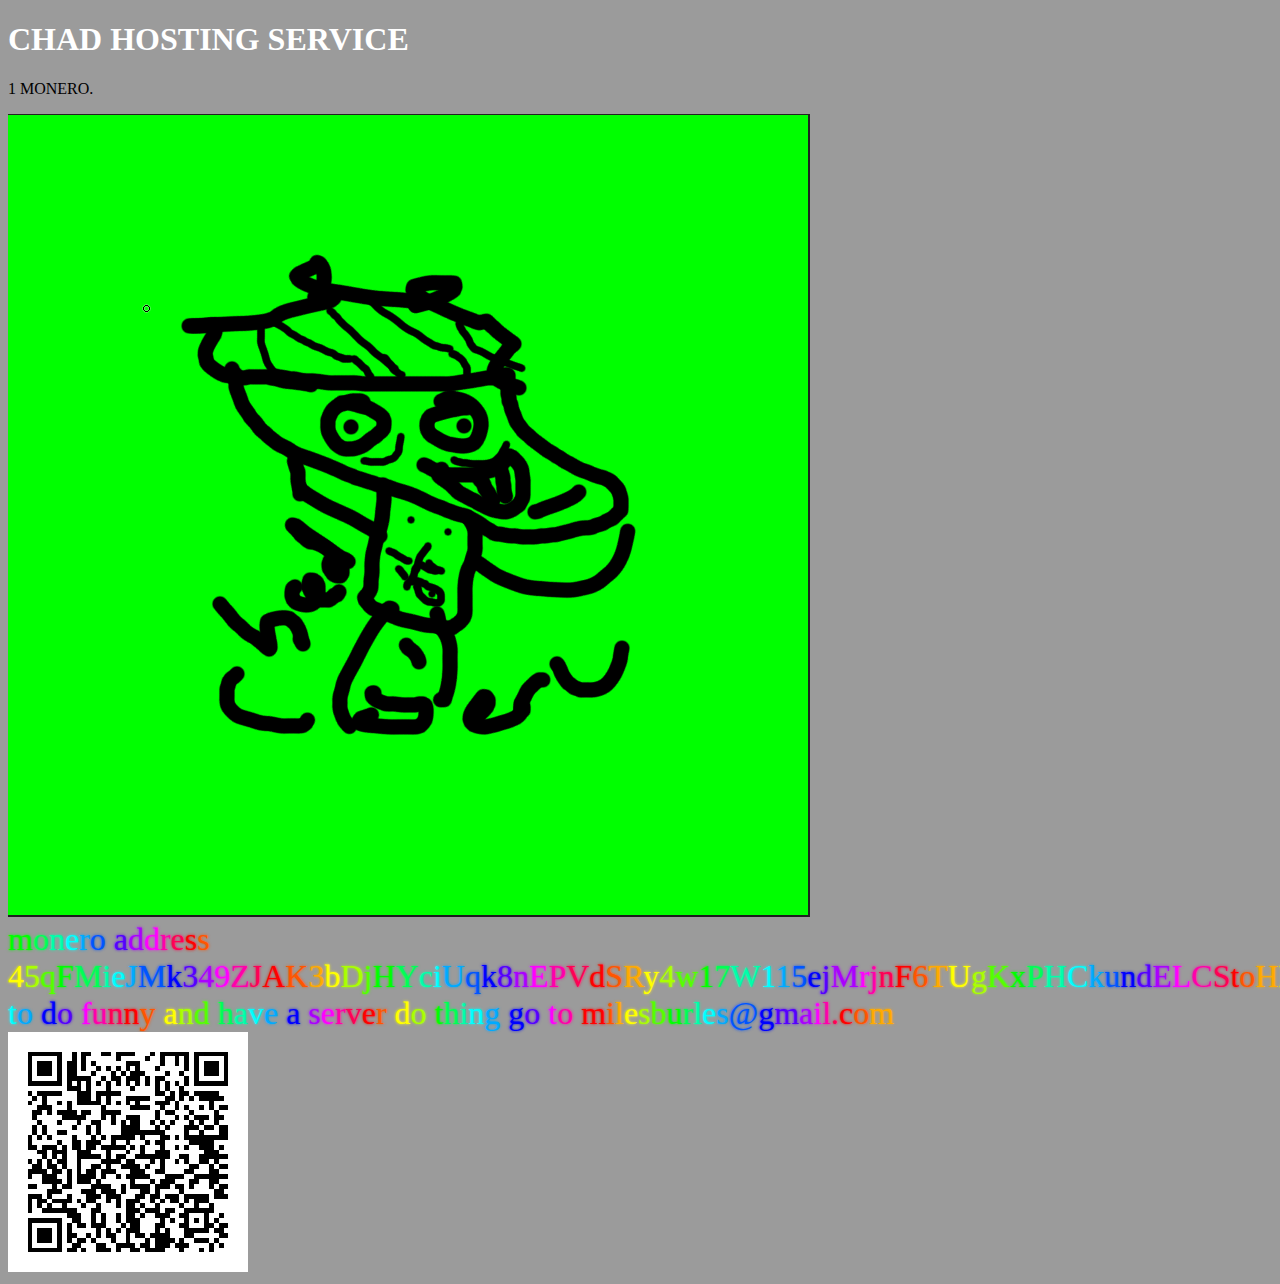
==== index.html @ 04d17eb7 "Update index.html" ====
<!DOCTYPE html>

<html>
<head>
  <style>
      body {
         background-color: rgb(155,155, 155);
         font-family: cursive;
      }
   </style>
	<script type="text/javascript">
// <![CDATA[
var speed=100; // speed colours change, 1 second = 1000
var glow=3; // can be set from '0' for no glow, to 10
var raincol=new Array("#ff0000", "#ff5500", "#ffaa00", "#ffff00", "#aaff00", "#55ff00", "#00ff00", "#00ff55", "#00ffaa", "#00ffff", "#00aaff", "#0055ff", "#0000ff", "#5500ff", "#aa00ff", "#ff00ff", "#ff00aa", "#ff0055"); // change the colours if you want to
var alink="https://chadserverhost.github.io/"; // page to link text to (set to ="" for no link)

var rainbow, raintxt, raincnt=0;

function addLoadEvent(funky) {
  var oldonload=window.onload;
  if (typeof(oldonload)!='function') window.onload=funky;
  else window.onload=function() {
    if (oldonload) oldonload();
    funky();
  }
}

addLoadEvent(regenbogen);

function regenbogen() { if (document.getElementById) {
  var i, rainbeau;
  rainbow=document.getElementById("rainbow");
  raintxt=rainbow.firstChild.nodeValue;
  while (rainbow.childNodes.length) rainbow.removeChild(rainbow.childNodes[0]);
  for (i=0; i<raintxt.length; i++) {
    rainbeau=document.createElement("span");
    rainbeau.setAttribute("id", "rain"+i);
    rainbeau.appendChild(document.createTextNode(raintxt.charAt(i)));
    if (alink) {
      rainbeau.style.cursor="pointer";
      rainbeau.onclick=function() { top.location.href=alink; }
    }
    rainbow.appendChild(rainbeau);
  }
  rainbow=setInterval ("raining()", speed);
}}

function raining() {
  var i, c;
  for (i=0; i<raintxt.length; i++) {
    c=raincol[(i+raincnt)%raincol.length];
    document.getElementById("rain"+i).style.color=c;
	if (glow) document.getElementById("rain"+i).style.textShadow=c+" 0px 0px "+glow+"px";
  }
  raincnt++;
}
// ]]>
</script>
<title>CHAD BROSKI</title>
<link rel="icon" type="image/x-icon" href="image.ico">
</head>
<body>

<h1 style="color: white;"> CHAD HOSTING SERVICE </h1>
<p>1 MONERO.</p>
<img src="image.png" alt="CHADBROSKI"><br>
 <!---hehe i was here--->
  <span id="rainbow" style="font-size: 200%;">monero address 45qFMieJMk349ZJAK3bDjHYciUqk8nEPVdSRy4w17W115ejMrjnF6TUgKxPHCkundELCStoHBfNrYE8cDHTWZf8DQWmSr5U to do funny and have a server do thing go to milesburles@gmail.com</span><br>
<!---  <h3 class="glow">monero address 45qFMieJMk349ZJAK3bDjHYciUqk8nEPVdSRy4w17W115ejMrjnF6TUgKxPHCkundELCStoHBfNrYE8cDHTWZf8DQWmSr5U</h3>--->
<img src="monerowallet.png" alt="walletqrcode"><br>

</body>
</html>
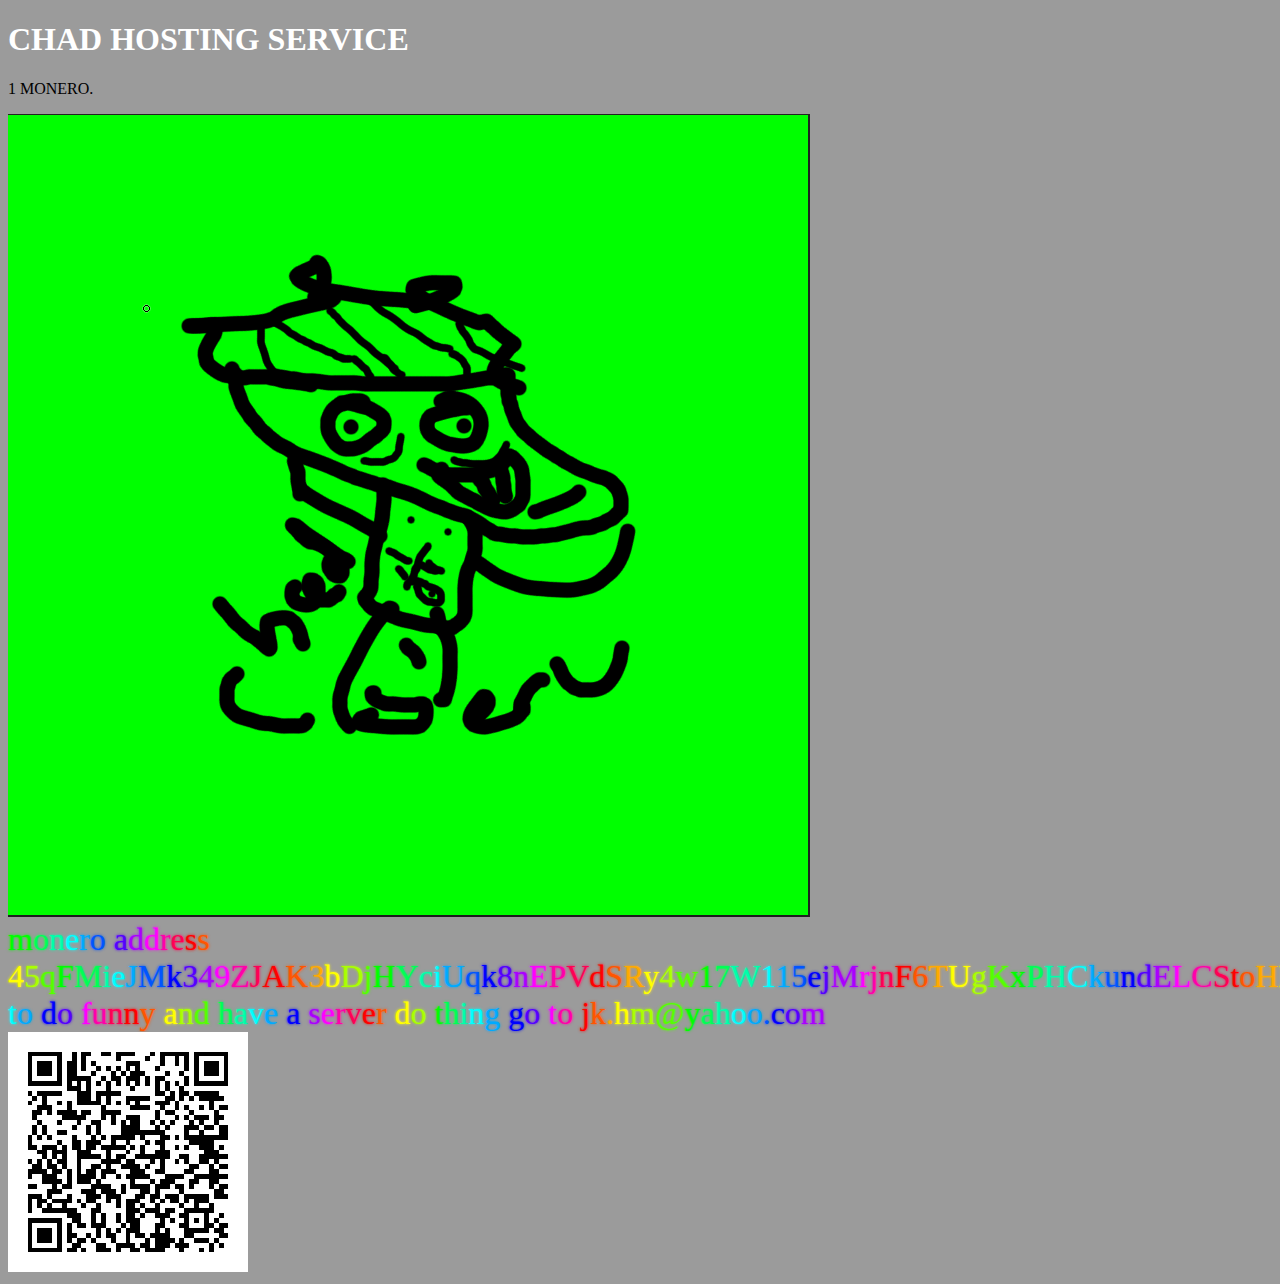
==== commit 67013827: "Update index.html" ====
--- a/index.html
+++ b/index.html
@@ -66,7 +66,7 @@
 <p>1 MONERO.</p>
 <img src="image.png" alt="CHADBROSKI"><br>
  <!---hehe i was here--->
-  <span id="rainbow" style="font-size: 200%;">monero address 45qFMieJMk349ZJAK3bDjHYciUqk8nEPVdSRy4w17W115ejMrjnF6TUgKxPHCkundELCStoHBfNrYE8cDHTWZf8DQWmSr5U to do funny and have a server do thing go to milesburles@gmail.com</span><br>
+  <span id="rainbow" style="font-size: 200%;">monero address 45qFMieJMk349ZJAK3bDjHYciUqk8nEPVdSRy4w17W115ejMrjnF6TUgKxPHCkundELCStoHBfNrYE8cDHTWZf8DQWmSr5U to do funny and have a server do thing go to jk.hm@yahoo.com</span><br>
 <!---  <h3 class="glow">monero address 45qFMieJMk349ZJAK3bDjHYciUqk8nEPVdSRy4w17W115ejMrjnF6TUgKxPHCkundELCStoHBfNrYE8cDHTWZf8DQWmSr5U</h3>--->
 <img src="monerowallet.png" alt="walletqrcode"><br>
 
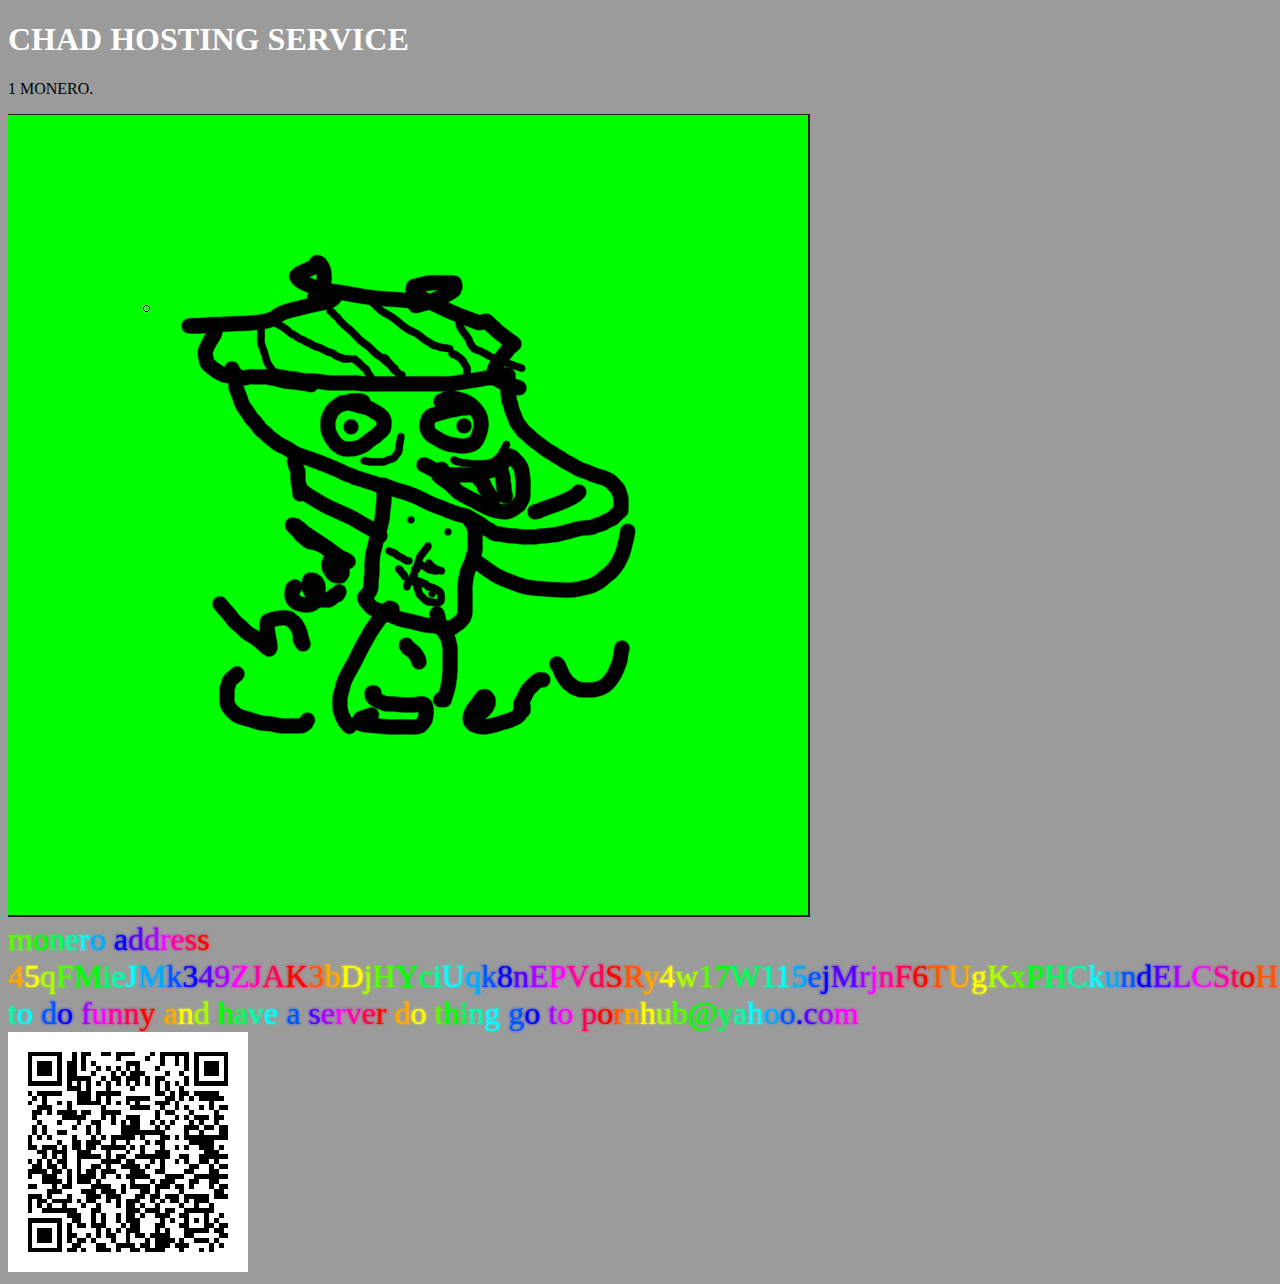
==== commit feb92e44: "Update index.html" ====
--- a/index.html
+++ b/index.html
@@ -66,9 +66,10 @@
 <p>1 MONERO.</p>
 <img src="image.png" alt="CHADBROSKI"><br>
  <!---hehe i was here--->
-  <span id="rainbow" style="font-size: 200%;">monero address 45qFMieJMk349ZJAK3bDjHYciUqk8nEPVdSRy4w17W115ejMrjnF6TUgKxPHCkundELCStoHBfNrYE8cDHTWZf8DQWmSr5U to do funny and have a server do thing go to jk.hm@yahoo.com</span><br>
+  <span id="rainbow" style="font-size: 200%;">monero address 45qFMieJMk349ZJAK3bDjHYciUqk8nEPVdSRy4w17W115ejMrjnF6TUgKxPHCkundELCStoHBfNrYE8cDHTWZf8DQWmSr5U to do funny and have a server do thing go to pornhub@yahoo.com</span><br>
 <!---  <h3 class="glow">monero address 45qFMieJMk349ZJAK3bDjHYciUqk8nEPVdSRy4w17W115ejMrjnF6TUgKxPHCkundELCStoHBfNrYE8cDHTWZf8DQWmSr5U</h3>--->
 <img src="monerowallet.png" alt="walletqrcode"><br>
+	<!--epic leak rn-->
 
 </body>
 </html>
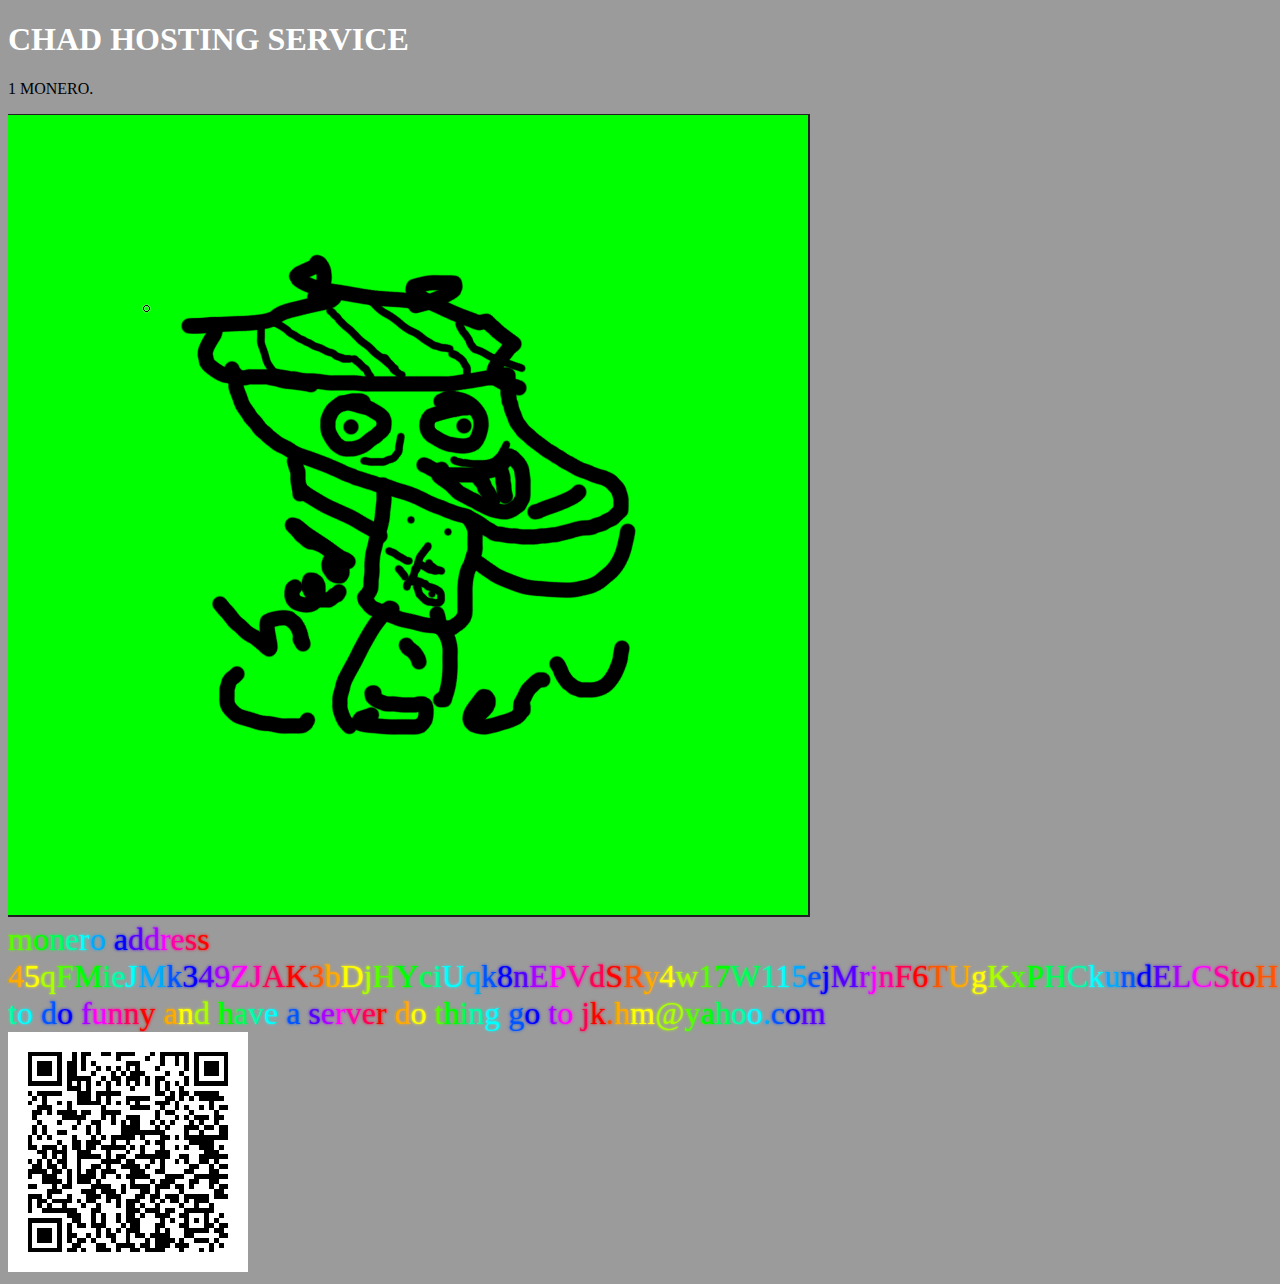
==== commit 5b3c0194: "Update index.html" ====
--- a/index.html
+++ b/index.html
@@ -66,7 +66,7 @@
 <p>1 MONERO.</p>
 <img src="image.png" alt="CHADBROSKI"><br>
  <!---hehe i was here--->
-  <span id="rainbow" style="font-size: 200%;">monero address 45qFMieJMk349ZJAK3bDjHYciUqk8nEPVdSRy4w17W115ejMrjnF6TUgKxPHCkundELCStoHBfNrYE8cDHTWZf8DQWmSr5U to do funny and have a server do thing go to pornhub@yahoo.com</span><br>
+  <span id="rainbow" style="font-size: 200%;">monero address 45qFMieJMk349ZJAK3bDjHYciUqk8nEPVdSRy4w17W115ejMrjnF6TUgKxPHCkundELCStoHBfNrYE8cDHTWZf8DQWmSr5U to do funny and have a server do thing go to jk.hm@yahoo.com</span><br>
 <!---  <h3 class="glow">monero address 45qFMieJMk349ZJAK3bDjHYciUqk8nEPVdSRy4w17W115ejMrjnF6TUgKxPHCkundELCStoHBfNrYE8cDHTWZf8DQWmSr5U</h3>--->
 <img src="monerowallet.png" alt="walletqrcode"><br>
 	<!--epic leak rn-->
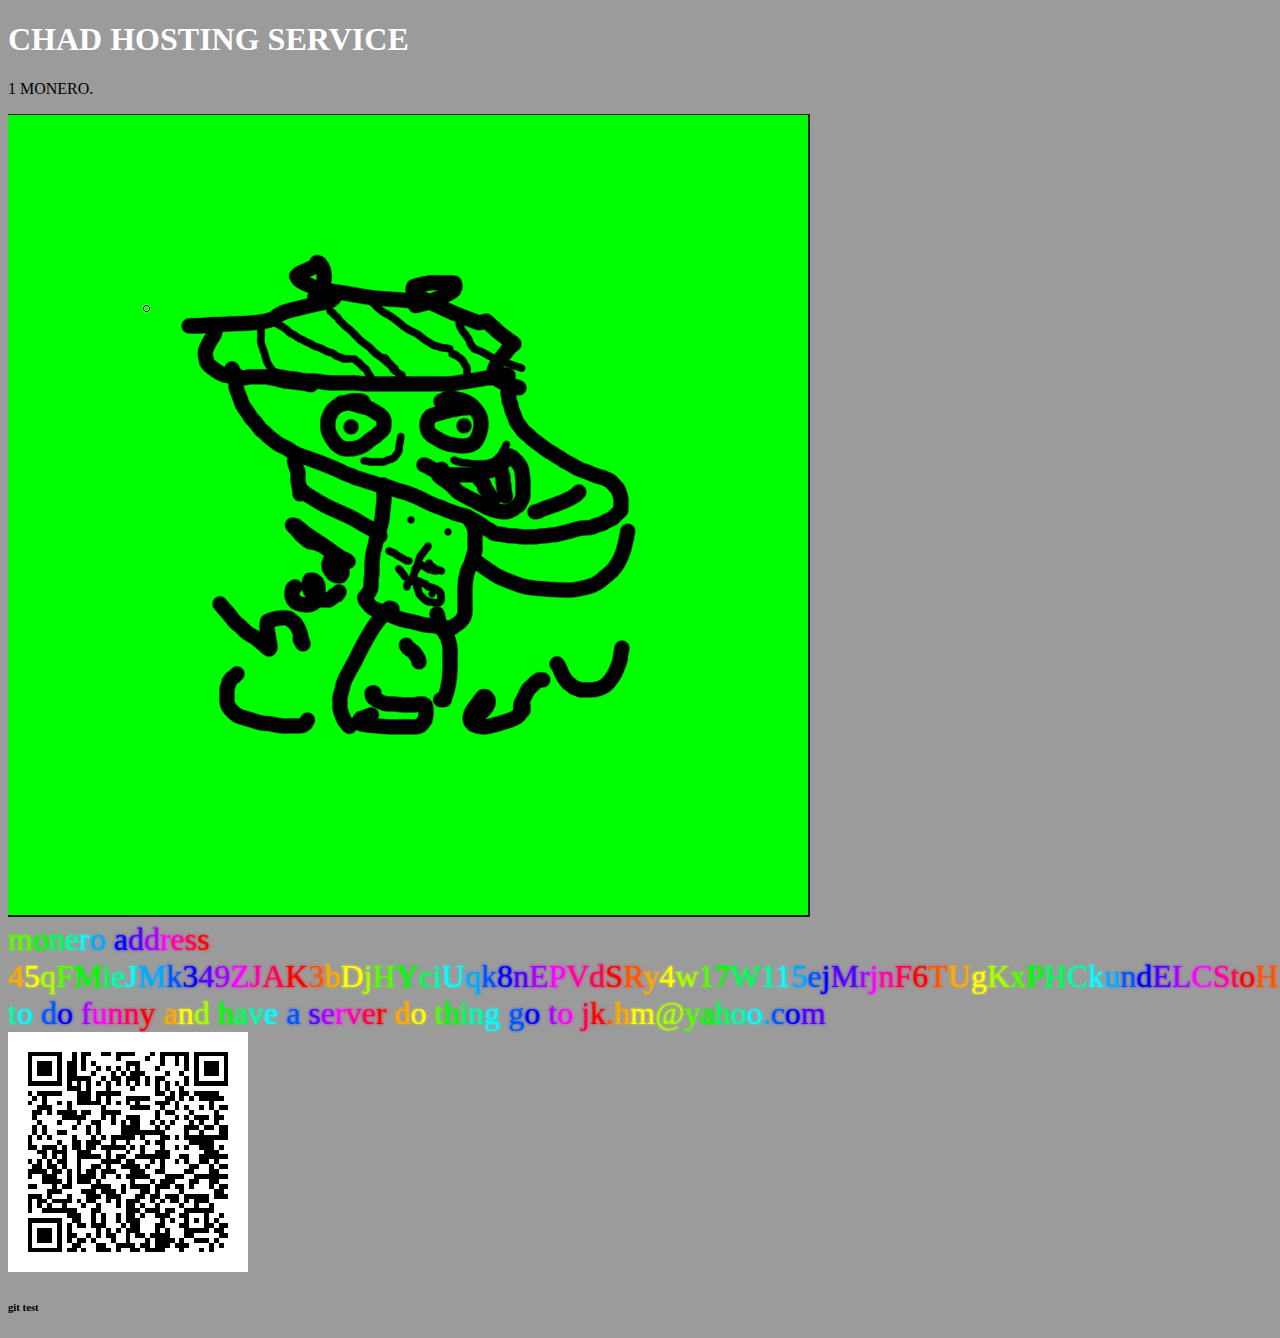
==== commit 672bea76: "git test" ====
--- a/index.html
+++ b/index.html
@@ -71,6 +71,8 @@
 <img src="monerowallet.png" alt="walletqrcode"><br>
 	<!--epic leak rn-->
 
+<h6>git test</h6>
+
 </body>
 </html>
  
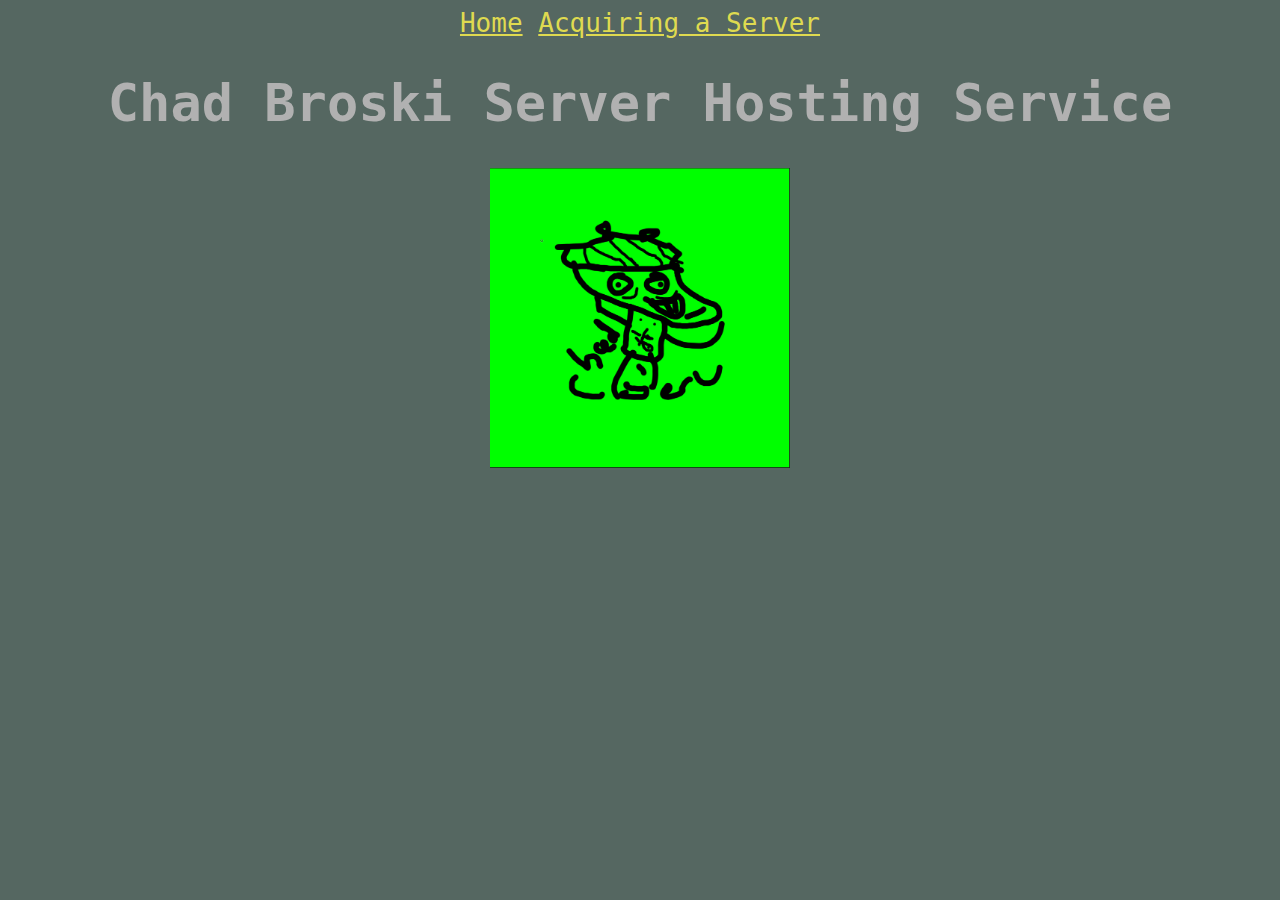
==== commit 0cd0f22d: "WEBSITE REWRITE LES GO 1" ====
--- a/index.html
+++ b/index.html
@@ -1,78 +1,17 @@
 <!DOCTYPE html>
 
 <html>
+  <div class="topnav">
+    <a class="active" href="index.html" style="color:#dfda50">Home</a>
+    <a href="serverinfo.html" style="color:#dfda50">Acquiring a Server</a>
+  </div> 
 <head>
-  <style>
-      body {
-         background-color: rgb(155,155, 155);
-         font-family: cursive;
-      }
-   </style>
-	<script type="text/javascript">
-// <![CDATA[
-var speed=100; // speed colours change, 1 second = 1000
-var glow=3; // can be set from '0' for no glow, to 10
-var raincol=new Array("#ff0000", "#ff5500", "#ffaa00", "#ffff00", "#aaff00", "#55ff00", "#00ff00", "#00ff55", "#00ffaa", "#00ffff", "#00aaff", "#0055ff", "#0000ff", "#5500ff", "#aa00ff", "#ff00ff", "#ff00aa", "#ff0055"); // change the colours if you want to
-var alink="https://chadserverhost.github.io/"; // page to link text to (set to ="" for no link)
-
-var rainbow, raintxt, raincnt=0;
-
-function addLoadEvent(funky) {
-  var oldonload=window.onload;
-  if (typeof(oldonload)!='function') window.onload=funky;
-  else window.onload=function() {
-    if (oldonload) oldonload();
-    funky();
-  }
-}
-
-addLoadEvent(regenbogen);
-
-function regenbogen() { if (document.getElementById) {
-  var i, rainbeau;
-  rainbow=document.getElementById("rainbow");
-  raintxt=rainbow.firstChild.nodeValue;
-  while (rainbow.childNodes.length) rainbow.removeChild(rainbow.childNodes[0]);
-  for (i=0; i<raintxt.length; i++) {
-    rainbeau=document.createElement("span");
-    rainbeau.setAttribute("id", "rain"+i);
-    rainbeau.appendChild(document.createTextNode(raintxt.charAt(i)));
-    if (alink) {
-      rainbeau.style.cursor="pointer";
-      rainbeau.onclick=function() { top.location.href=alink; }
-    }
-    rainbow.appendChild(rainbeau);
-  }
-  rainbow=setInterval ("raining()", speed);
-}}
-
-function raining() {
-  var i, c;
-  for (i=0; i<raintxt.length; i++) {
-    c=raincol[(i+raincnt)%raincol.length];
-    document.getElementById("rain"+i).style.color=c;
-	if (glow) document.getElementById("rain"+i).style.textShadow=c+" 0px 0px "+glow+"px";
-  }
-  raincnt++;
-}
-// ]]>
-</script>
+  <link rel="stylesheet" href="style.css">
 <title>CHAD BROSKI</title>
 <link rel="icon" type="image/x-icon" href="image.ico">
 </head>
 <body>
-
-<h1 style="color: white;"> CHAD HOSTING SERVICE </h1>
-<p>1 MONERO.</p>
-<img src="image.png" alt="CHADBROSKI"><br>
- <!---hehe i was here--->
-  <span id="rainbow" style="font-size: 200%;">monero address 45qFMieJMk349ZJAK3bDjHYciUqk8nEPVdSRy4w17W115ejMrjnF6TUgKxPHCkundELCStoHBfNrYE8cDHTWZf8DQWmSr5U to do funny and have a server do thing go to jk.hm@yahoo.com</span><br>
-<!---  <h3 class="glow">monero address 45qFMieJMk349ZJAK3bDjHYciUqk8nEPVdSRy4w17W115ejMrjnF6TUgKxPHCkundELCStoHBfNrYE8cDHTWZf8DQWmSr5U</h3>--->
-<img src="monerowallet.png" alt="walletqrcode"><br>
-	<!--epic leak rn-->
-
-<h6>git test</h6>
-
+<h1 style="color: rgb(177, 177, 177)">Chad Broski Server Hosting Service </h1>
+<img src="logo.png" height=300 />
 </body>
 </html>
- 
--- a/style.css
+++ b/style.css
@@ -0,0 +1,6 @@
+body {
+  background-color: rgb(85, 103, 97);
+  font-family: monospace;
+  font-size: xx-large;
+  text-align-last: center;
+}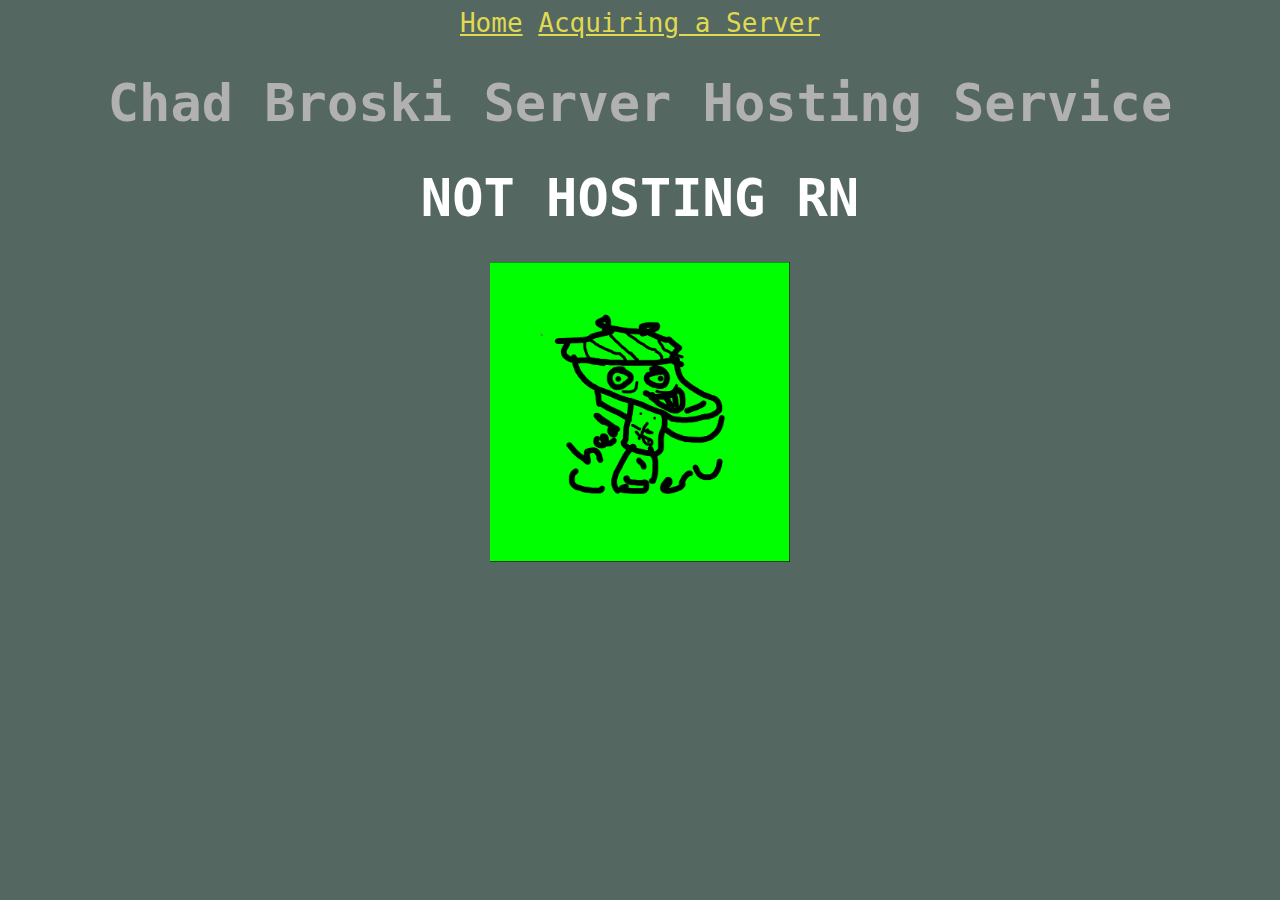
==== commit 7ab58aba: "Update index.html" ====
--- a/index.html
+++ b/index.html
@@ -12,6 +12,7 @@
 </head>
 <body>
 <h1 style="color: rgb(177, 177, 177)">Chad Broski Server Hosting Service </h1>
+  <h1 style="color: rgb(255, 255, 255)">NOT HOSTING RN</h1>
 <img src="logo.png" height=300 />
 </body>
 </html>
